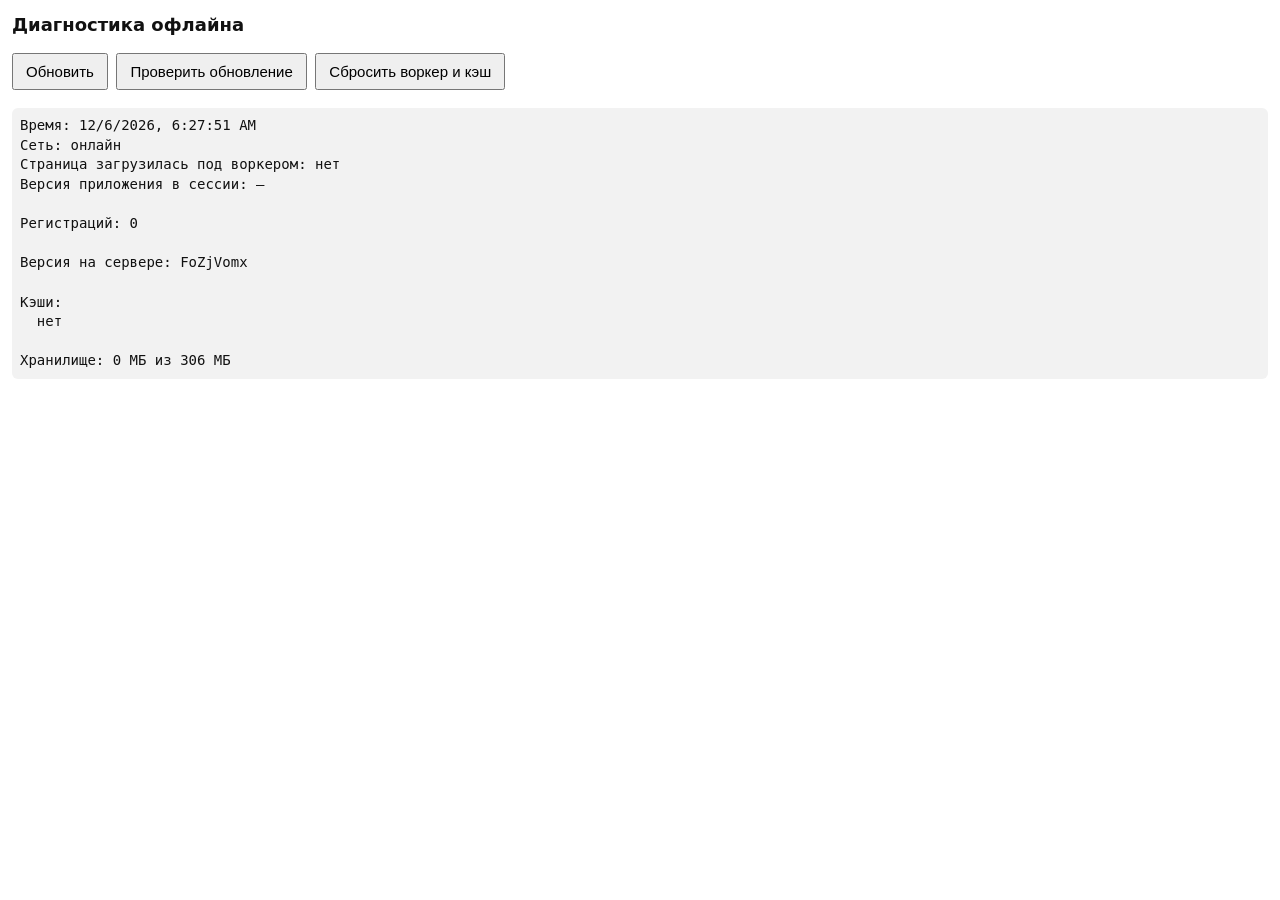
==== diag.html @ fa8a8c1e "Deploying to gh-test-pages from @ v1grom/Sunduk@00377d7d635f4df23ae3150e198d8c0dc8c41076 🚀" ====
<!DOCTYPE html>
<html lang="ru">
<head>
    <meta charset="utf-8" />
    <meta name="viewport" content="width=device-width, initial-scale=1" />
    <title>Sunduk — диагностика офлайна</title>
    <style>
        body { font: 14px/1.4 system-ui, sans-serif; margin: 12px; background: #fff; color: #111; }
        h1 { font-size: 18px; }
        pre { white-space: pre-wrap; word-break: break-all; background: #f2f2f2; padding: 8px; border-radius: 6px; }
        button { font-size: 15px; padding: 8px 12px; margin: 4px 4px 4px 0; }
        @media (prefers-color-scheme: dark) { body { background: #111; color: #eee; } pre { background: #222; } }
    </style>
</head>
<body>
    <h1>Диагностика офлайна</h1>
    <button id="refresh">Обновить</button>
    <button id="update">Проверить обновление</button>
    <button id="reset">Сбросить воркер и кэш</button>
    <pre id="out">загрузка…</pre>
    <script>
        const out = document.getElementById('out');
        const swInfo = w => w ? `${w.state} ${w.scriptURL}` : '—';

        async function render() {
            const lines = [];
            lines.push('Время: ' + new Date().toLocaleString());
            lines.push('Сеть: ' + (navigator.onLine ? 'онлайн' : 'офлайн'));
            lines.push('Страница загрузилась под воркером: ' + (navigator.serviceWorker && navigator.serviceWorker.controller ? 'да' : 'нет'));
            try { lines.push('Версия приложения в сессии: ' + (sessionStorage.getItem('sunduk.swVersion') ?? '—')); } catch { }

            if (!('serviceWorker' in navigator)) { out.textContent = 'service worker не поддерживается'; return; }

            const regs = await navigator.serviceWorker.getRegistrations();
            lines.push('', 'Регистраций: ' + regs.length);
            for (const r of regs) {
                lines.push('scope: ' + r.scope);
                lines.push('  installing: ' + swInfo(r.installing));
                lines.push('  waiting:    ' + swInfo(r.waiting));
                lines.push('  active:     ' + swInfo(r.active));
                lines.push('  updateViaCache: ' + r.updateViaCache);
            }

            // Версия манифеста в текущем service-worker-assets.js на сервере.
            try {
                const text = await (await fetch('service-worker-assets.js', { cache: 'no-store' })).text();
                const m = /"version":\s*"([^"]+)"/.exec(text);
                lines.push('', 'Версия на сервере: ' + (m ? m[1] : '?'));
            } catch (e) { lines.push('', 'Версия на сервере: не получена (' + e.message + ')'); }

            lines.push('', 'Кэши:');
            const keys = await caches.keys();
            if (!keys.length) lines.push('  нет');
            for (const k of keys) {
                const cache = await caches.open(k);
                const reqs = await cache.keys();
                const marker = reqs.some(r => r.url.endsWith('/__sunduk_offline_ready__'));
                lines.push(`  ${k}: ${reqs.length} файлов, маркер готовности: ${marker ? 'ЕСТЬ' : 'нет'}`);
            }

            if (navigator.storage && navigator.storage.estimate) {
                const e = await navigator.storage.estimate();
                lines.push('', `Хранилище: ${(e.usage / 1048576).toFixed(0)} МБ из ${(e.quota / 1048576).toFixed(0)} МБ`);
            }
            out.textContent = lines.join('\n');
        }

        document.getElementById('refresh').onclick = render;
        document.getElementById('update').onclick = async () => {
            out.textContent = 'проверяю обновление…';
            try { for (const r of await navigator.serviceWorker.getRegistrations()) await r.update(); } catch (e) { out.textContent = 'ошибка: ' + e.message; return; }
            setTimeout(render, 1500);
        };
        document.getElementById('reset').onclick = async () => {
            if (!confirm('Удалить воркер и офлайн-кэш? Данные приложения (станки, инструмент) не затрагиваются.')) return;
            for (const r of await navigator.serviceWorker.getRegistrations()) await r.unregister();
            for (const k of await caches.keys()) await caches.delete(k);
            out.textContent = 'Сброшено. Откройте приложение заново и подождите, пока соберётся кэш.';
        };

        navigator.serviceWorker && navigator.serviceWorker.addEventListener('message', e => {
            if (e.data && e.data.type === 'offline-progress') document.title = `Кэш ${e.data.cached}/${e.data.total}`;
        });
        setInterval(render, 5000);
        render();
    </script>
</body>
</html>
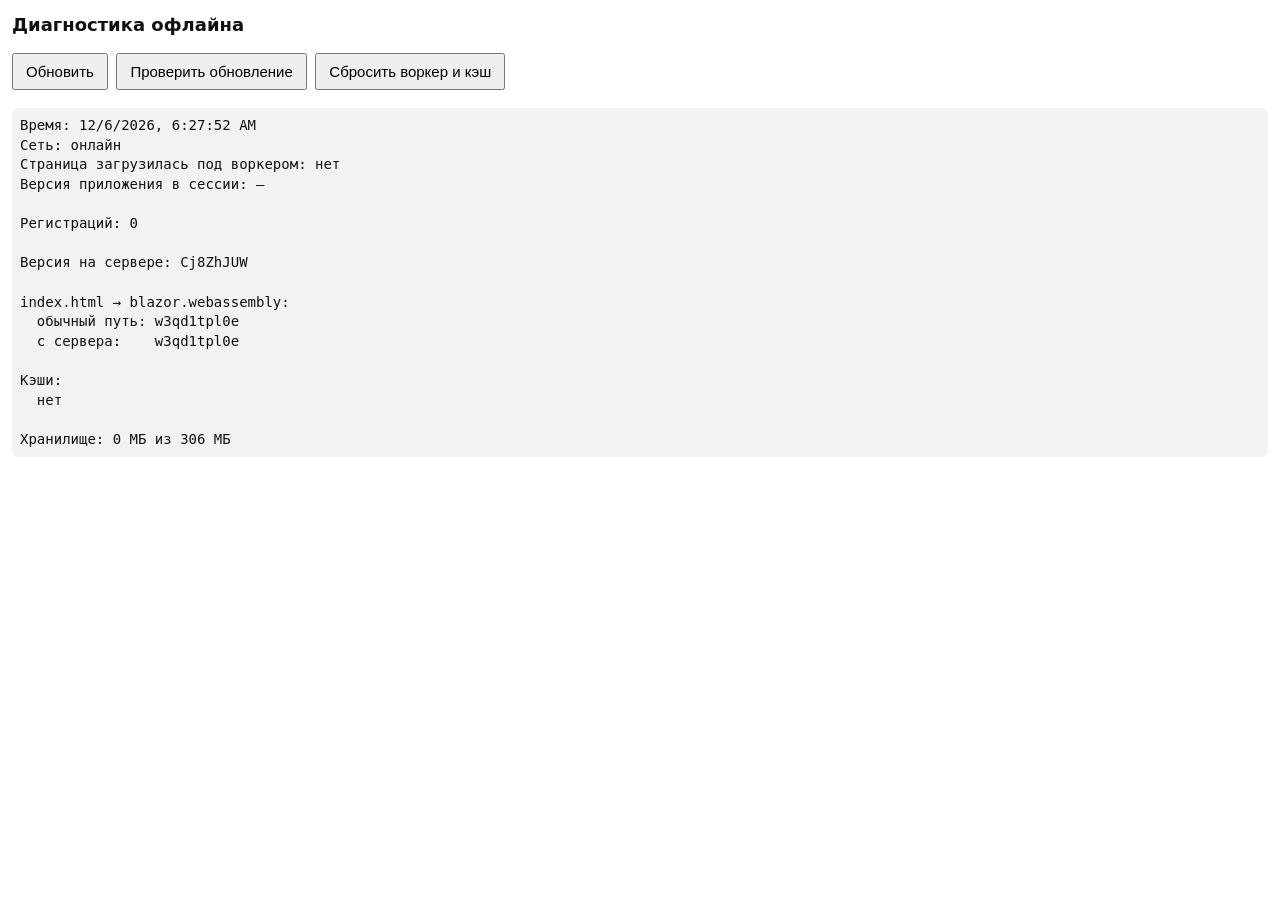
==== commit 3f55d9a1: "Deploying to gh-test-pages from @ v1grom/Sunduk@0a0a14e83ba6f43d75df0ab39c569f984f451142 🚀" ====
--- a/diag.html
+++ b/diag.html
@@ -48,6 +48,21 @@
                 lines.push('', 'Версия на сервере: ' + (m ? m[1] : '?'));
             } catch (e) { lines.push('', 'Версия на сервере: не получена (' + e.message + ')'); }
 
+            // Какую сборку получит страница: из обычного пути (HTTP-кэш) и с принудительной
+            // ревалидацией. Если отличаются — телефон застрял на старом index.html.
+            const bootOf = async init => {
+                try {
+                    const html = await (await fetch('./index.html', init)).text();
+                    const m = /blazor\.webassembly\.([A-Za-z0-9]+)\.js/.exec(html);
+                    return m ? m[1] : 'не найден';
+                } catch (e) { return 'ошибка: ' + e.message; }
+            };
+            const viaDefault = await bootOf({ cache: 'default' });
+            const viaFresh = await bootOf({ cache: 'reload' });
+            lines.push('', 'index.html → blazor.webassembly:');
+            lines.push('  обычный путь: ' + viaDefault);
+            lines.push('  с сервера:    ' + viaFresh + (viaDefault !== viaFresh ? '   <-- РАЗНЫЕ: старый index.html из кэша' : ''));
+
             lines.push('', 'Кэши:');
             const keys = await caches.keys();
             if (!keys.length) lines.push('  нет');
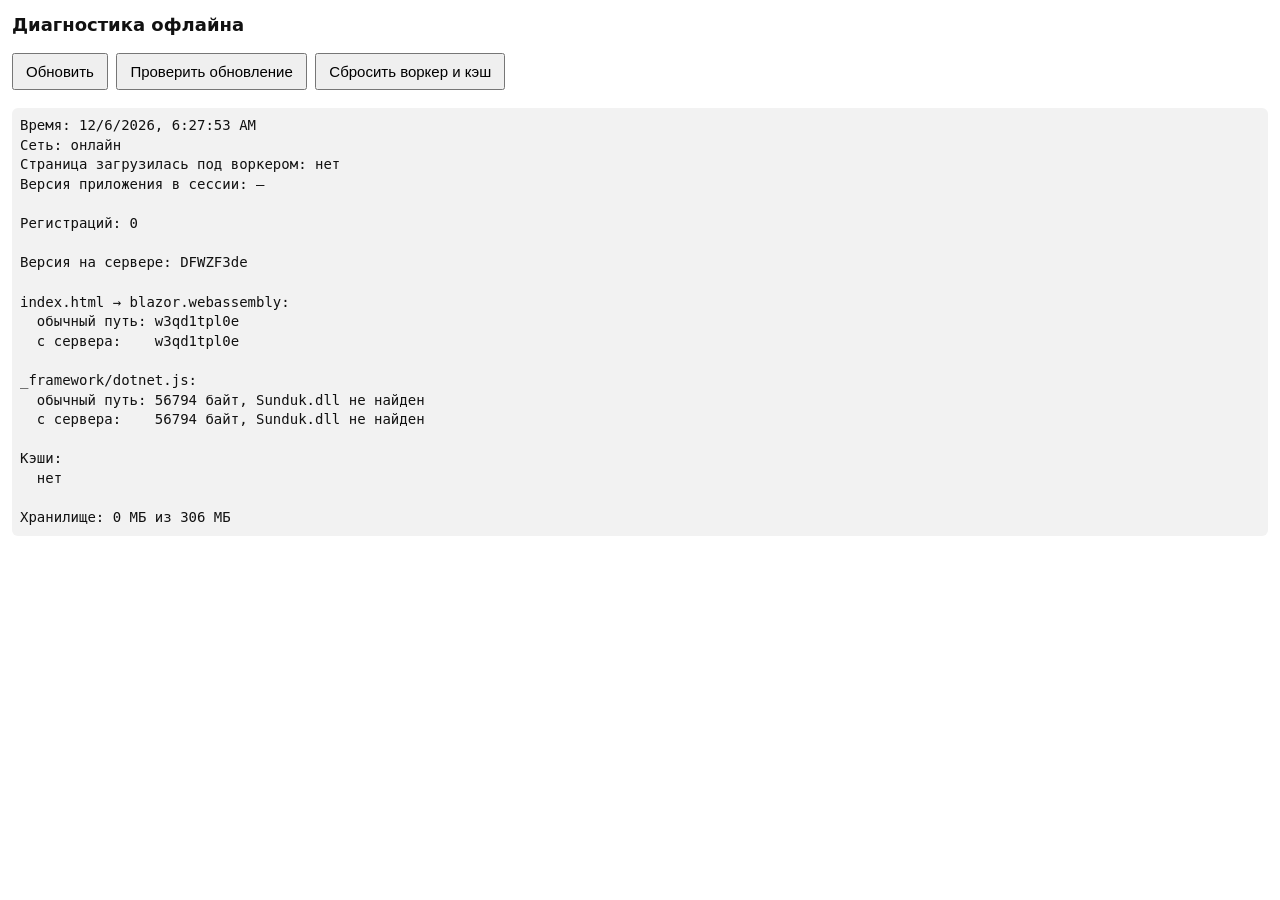
==== commit 8b9dc94c: "Deploying to gh-test-pages from @ v1grom/Sunduk@f314b122131aaf2f53a792cc96b227a8facc2cbb 🚀" ====
--- a/diag.html
+++ b/diag.html
@@ -63,6 +63,21 @@
             lines.push('  обычный путь: ' + viaDefault);
             lines.push('  с сервера:    ' + viaFresh + (viaDefault !== viaFresh ? '   <-- РАЗНЫЕ: старый index.html из кэша' : ''));
 
+            // dotnet.js без хэша в имени и со списком сборок приложения: если из обычного
+            // пути приходит не то же, что с сервера, телефон грузит старые сборки.
+            const dotnetOf = async init => {
+                try {
+                    const t = await (await fetch('_framework/dotnet.js', init)).text();
+                    const m = /Sunduk\.[a-z0-9]{10}\.dll/.exec(t);
+                    return `${t.length} байт, ${m ? m[0] : 'Sunduk.dll не найден'}`;
+                } catch (e) { return 'ошибка: ' + e.message; }
+            };
+            const dnDefault = await dotnetOf({ cache: 'default' });
+            const dnFresh = await dotnetOf({ cache: 'reload' });
+            lines.push('', '_framework/dotnet.js:');
+            lines.push('  обычный путь: ' + dnDefault);
+            lines.push('  с сервера:    ' + dnFresh + (dnDefault !== dnFresh ? '   <-- РАЗНЫЕ: старый dotnet.js из кэша' : ''));
+
             lines.push('', 'Кэши:');
             const keys = await caches.keys();
             if (!keys.length) lines.push('  нет');
